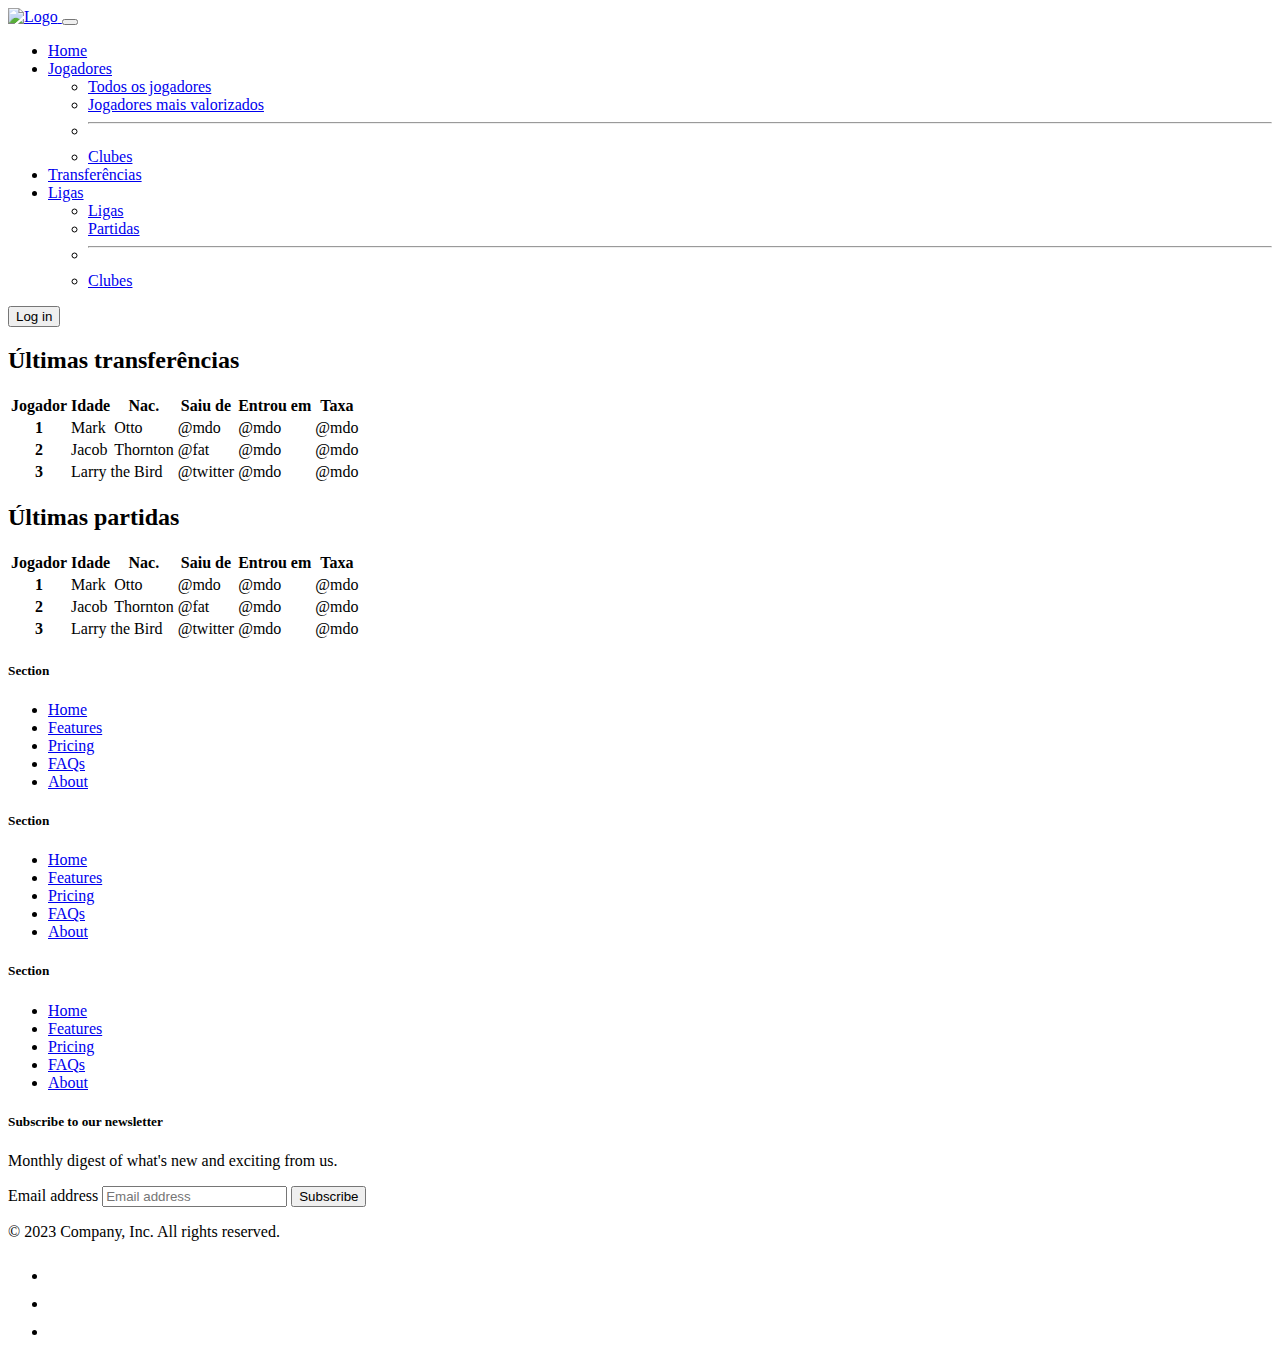
==== src/main/resources/templates/index.html @ 8c7a52fb "transfer template" ====
<!doctype html>
<html xmlns:th="http://www.thymeleaf.org">
<head>
    <meta charset="utf-8">
    <meta name="viewport" content="width=device-width, initial-scale=1">
    <title>Transfer League - Home</title>
    <link href="https://cdn.jsdelivr.net/npm/bootstrap@5.3.2/dist/css/bootstrap.min.css" rel="stylesheet" integrity="sha384-T3c6CoIi6uLrA9TneNEoa7RxnatzjcDSCmG1MXxSR1GAsXEV/Dwwykc2MPK8M2HN" crossorigin="anonymous">
    <link rel="stylesheet" href="/style/index.css">

</head>


<body>
<div class="header">
    <nav class="navbar navbar-expand-lg bg-body-tertiary" data-bs-theme="dark">
    <div class="container-fluid">
        <a class="navbar-brand" href="#">
            <img src="/images/logo.png" alt="Logo" width="200" height="200" class="d-inline-block align-text-top">

        </a>
        <button class="navbar-toggler" type="button" data-bs-toggle="collapse" data-bs-target="#navbarScroll" aria-controls="navbarScroll" aria-expanded="false" aria-label="Toggle navigation">
            <span class="navbar-toggler-icon"></span>
        </button>
        <div class="collapse navbar-collapse" id="navbarScroll">
            <ul class="navbar-nav me-auto my-2 my-lg-0 navbar-nav-scroll" style="--bs-scroll-height: 100px;">
                <li class="nav-item">
                    <a class="nav-link active" aria-current="page" href="#">Home</a>
                </li>
                <li class="nav-item dropdown">
                    <a class="nav-link dropdown-toggle" href="/player" role="button" data-bs-toggle="dropdown" aria-expanded="false">
                        Jogadores
                    </a>
                    <ul class="dropdown-menu">
                        <li><a class="dropdown-item" href="/player">Todos os jogadores</a></li>
                        <li><a class="dropdown-item" href="#">Jogadores mais valorizados</a></li>
                        <li><hr class="dropdown-divider"></li>
                        <li><a class="dropdown-item" href="/club">Clubes</a></li>
                    </ul>
                </li>
                <li class="nav-item">
                    <a class="nav-link" href="/transfer">Transferências</a>
                </li>
                <li class="nav-item dropdown">
                    <a class="nav-link dropdown-toggle" href="#" role="button" data-bs-toggle="dropdown" aria-expanded="false">
                        Ligas
                    </a>
                    <ul class="dropdown-menu">
                        <li><a class="dropdown-item" href="/league">Ligas</a></li>
                        <li><a class="dropdown-item" href="#">Partidas</a></li>
                        <li><hr class="dropdown-divider"></li>
                        <li><a class="dropdown-item" href="#">Clubes</a></li>
                    </ul>
                </li>
            </ul>

            <nav class="navbar bg-body-tertiary" data-bs-theme="dark">
                <form class="container-fluid justify-content-start">
                    <button class="btn btn-outline-success me-2" type="button">Log in</button>
                </form>
            </nav>

        </div>
    </div>
</nav>
</div>

<div class="section">
    <div class="tabela">
    <h2> Últimas transferências</h2>
    <table class="table table-striped table-hover">

        <thead>
        <tr>
            <th scope="col">Jogador</th>
            <th scope="col">Idade</th>
            <th scope="col">Nac.</th>
            <th scope="col">Saiu de</th>
            <th scope="col">Entrou em</th>
            <th scope="col">Taxa</th>
        </tr>
        </thead>
        <tbody>
        <tr>
            <th scope="row">1</th>
            <td>Mark</td>
            <td>Otto</td>
            <td>@mdo</td>
            <td>@mdo</td>
            <td>@mdo</td>
        </tr>
        <tr>
            <th scope="row">2</th>
            <td>Jacob</td>
            <td>Thornton</td>
            <td>@fat</td>
            <td>@mdo</td>
            <td>@mdo</td>
        </tr>
        <tr>
            <th scope="row">3</th>
            <td colspan="2">Larry the Bird</td>
            <td>@twitter</td>
            <td>@mdo</td>
            <td>@mdo</td>
        </tr>
        </tbody>
    </table>
</div>
</div>

<div class="section">
    <div class="tabela">
    <h2> Últimas partidas</h2>
    <table class="table">

        <thead>
        <tr>
            <th scope="col">Jogador</th>
            <th scope="col">Idade</th>
            <th scope="col">Nac.</th>
            <th scope="col">Saiu de</th>
            <th scope="col">Entrou em</th>
            <th scope="col">Taxa</th>
        </tr>
        </thead>
        <tbody>
        <tr>
            <th scope="row">1</th>
            <td>Mark</td>
            <td>Otto</td>
            <td>@mdo</td>
            <td>@mdo</td>
            <td>@mdo</td>

        </tr>
        <tr>
            <th scope="row">2</th>
            <td>Jacob</td>
            <td>Thornton</td>
            <td>@fat</td>
            <td>@mdo</td>
            <td>@mdo</td>

        </tr>
        <tr>
            <th scope="row">3</th>
            <td colspan="2">Larry the Bird</td>
            <td>@twitter</td>
            <td>@mdo</td>
            <td>@mdo</td>

        </tr>
        </tbody>
    </table>
</div>
</div>

<div class="container">
    <footer class="py-5">
        <div class="row">
            <div class="col-6 col-md-2 mb-3">
                <h5>Section</h5>
                <ul class="nav flex-column">
                    <li class="nav-item mb-2"><a href="#" class="nav-link p-0 text-body-secondary">Home</a></li>
                    <li class="nav-item mb-2"><a href="#" class="nav-link p-0 text-body-secondary">Features</a></li>
                    <li class="nav-item mb-2"><a href="#" class="nav-link p-0 text-body-secondary">Pricing</a></li>
                    <li class="nav-item mb-2"><a href="#" class="nav-link p-0 text-body-secondary">FAQs</a></li>
                    <li class="nav-item mb-2"><a href="#" class="nav-link p-0 text-body-secondary">About</a></li>
                </ul>
            </div>

            <div class="col-6 col-md-2 mb-3">
                <h5>Section</h5>
                <ul class="nav flex-column">
                    <li class="nav-item mb-2"><a href="#" class="nav-link p-0 text-body-secondary">Home</a></li>
                    <li class="nav-item mb-2"><a href="#" class="nav-link p-0 text-body-secondary">Features</a></li>
                    <li class="nav-item mb-2"><a href="#" class="nav-link p-0 text-body-secondary">Pricing</a></li>
                    <li class="nav-item mb-2"><a href="#" class="nav-link p-0 text-body-secondary">FAQs</a></li>
                    <li class="nav-item mb-2"><a href="#" class="nav-link p-0 text-body-secondary">About</a></li>
                </ul>
            </div>

            <div class="col-6 col-md-2 mb-3">
                <h5>Section</h5>
                <ul class="nav flex-column">
                    <li class="nav-item mb-2"><a href="#" class="nav-link p-0 text-body-secondary">Home</a></li>
                    <li class="nav-item mb-2"><a href="#" class="nav-link p-0 text-body-secondary">Features</a></li>
                    <li class="nav-item mb-2"><a href="#" class="nav-link p-0 text-body-secondary">Pricing</a></li>
                    <li class="nav-item mb-2"><a href="#" class="nav-link p-0 text-body-secondary">FAQs</a></li>
                    <li class="nav-item mb-2"><a href="#" class="nav-link p-0 text-body-secondary">About</a></li>
                </ul>
            </div>

            <div class="col-md-5 offset-md-1 mb-3">
                <form>
                    <h5>Subscribe to our newsletter</h5>
                    <p>Monthly digest of what's new and exciting from us.</p>
                    <div class="d-flex flex-column flex-sm-row w-100 gap-2">
                        <label for="newsletter1" class="visually-hidden">Email address</label>
                        <input id="newsletter1" type="text" class="form-control" placeholder="Email address">
                        <button class="btn btn-primary" type="button">Subscribe</button>
                    </div>
                </form>
            </div>
        </div>

        <div class="d-flex flex-column flex-sm-row justify-content-between py-4 my-4 border-top">
            <p>&copy; 2023 Company, Inc. All rights reserved.</p>
            <ul class="list-unstyled d-flex">
                <li class="ms-3"><a class="link-body-emphasis" href="#"><svg class="bi" width="24" height="24"><use xlink:href="#twitter"/></svg></a></li>
                <li class="ms-3"><a class="link-body-emphasis" href="#"><svg class="bi" width="24" height="24"><use xlink:href="#instagram"/></svg></a></li>
                <li class="ms-3"><a class="link-body-emphasis" href="#"><svg class="bi" width="24" height="24"><use xlink:href="#facebook"/></svg></a></li>
            </ul>
        </div>
    </footer>
</div>



<script src="https://cdn.jsdelivr.net/npm/bootstrap@5.3.2/dist/js/bootstrap.bundle.min.js" integrity="sha384-C6RzsynM9kWDrMNeT87bh95OGNyZPhcTNXj1NW7RuBCsyN/o0jlpcV8Qyq46cDfL" crossorigin="anonymous"></script>
</body>
</html>
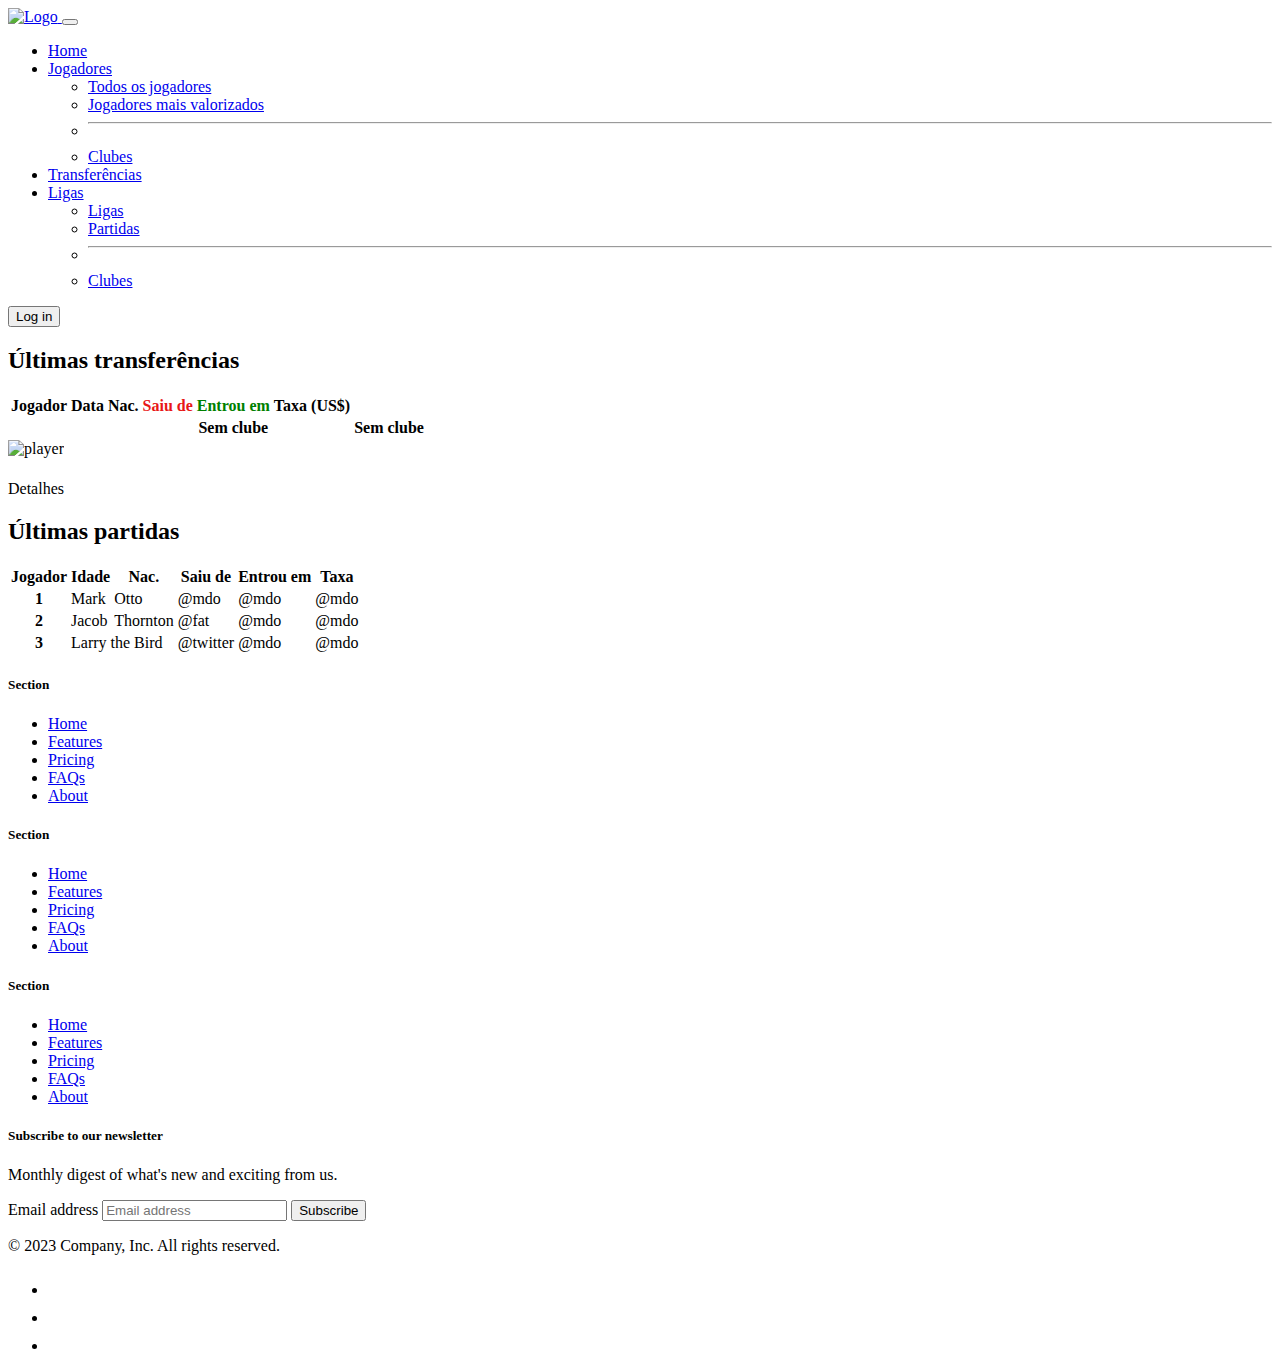
==== commit f2c42366: "tell hibenarte to delete cascade" ====
--- a/src/main/resources/templates/index.html
+++ b/src/main/resources/templates/index.html
@@ -64,48 +64,51 @@
 </nav>
 </div>
 
-<div class="section">
+<div class="section top">
     <div class="tabela">
     <h2> Últimas transferências</h2>
-    <table class="table table-striped table-hover">
-
-        <thead>
-        <tr>
-            <th scope="col">Jogador</th>
-            <th scope="col">Idade</th>
-            <th scope="col">Nac.</th>
-            <th scope="col">Saiu de</th>
-            <th scope="col">Entrou em</th>
-            <th scope="col">Taxa</th>
-        </tr>
-        </thead>
-        <tbody>
-        <tr>
-            <th scope="row">1</th>
-            <td>Mark</td>
-            <td>Otto</td>
-            <td>@mdo</td>
-            <td>@mdo</td>
-            <td>@mdo</td>
-        </tr>
-        <tr>
-            <th scope="row">2</th>
-            <td>Jacob</td>
-            <td>Thornton</td>
-            <td>@fat</td>
-            <td>@mdo</td>
-            <td>@mdo</td>
-        </tr>
-        <tr>
-            <th scope="row">3</th>
-            <td colspan="2">Larry the Bird</td>
-            <td>@twitter</td>
-            <td>@mdo</td>
-            <td>@mdo</td>
-        </tr>
-        </tbody>
-    </table>
-</div>
+        <table class="table table-striped table-hover">
+
+            <thead>
+            <tr>
+                <th scope="col">Jogador</th>
+                <th scope="col">Data</th>
+                <th scope="col">Nac.</th>
+                <th style="color: #e81717" scope="col">Saiu de</th>
+                <th style="color: green" scope="col">Entrou em</th>
+                <th scope="col">Taxa (US$)</th>
+            </tr>
+            </thead>
+            <tbody>
+            <tr data-th-each="transfer : ${transfers}">
+                <th><a data-th-text="${transfer.player.name}" th:href="@{'/player/' + ${transfer.player.id}}"></a></th>
+                <th data-th-text="${transfer.date}"></th>
+                <th data-th-text="${transfer.player.nacionality}"></th>
+                <th th:if="${transfer.left != null}"><a data-th-text="${transfer.left.name}" th:href="@{'/club/' + ${transfer.left.ID_club}}"></a></th>
+                <th th:unless="${transfer.left != null}">Sem clube</th>
+                <th th:if="${transfer.join != null}"><a data-th-text="${transfer.join.name}" th:href="@{'/club/' + ${transfer.join.ID_club}}"></a></th>
+                <th th:unless="${transfer.join != null}">Sem clube</th>
+                <th data-th-text="${transfer.fee}"></th>
+            </tr>
+            </tbody>
+        </table>
+</div>
+
+    <div class="mvp">
+        <div class="card" style="width: 18rem;" th:if="${mvp != null}">
+            <img src="/images/player.jpg" class="card-img-top" alt="player">
+            <div class="card-body">
+                <h5 class="card-title" th:text="${mvp.name}"></h5>
+                <span class="card-text" th:text="${mvp.birthdate}"></span>
+                <span class="card-text" th:text="'Posição: ' + ${mvp.position}"></span>
+                <span class="card-text" th:text="'Pé dominante: ' + ${mvp.foot}"></span>
+                <span class="card-text" th:text="'Altura: ' + ${mvp.height} + 'm'"> </span>
+                <span class="card-text" th:text="'Valor de mercado: $' + ${mvp.marketValue}"></span>
+                <span class="card-text" th:text="'Nacionalidade: ' + ${mvp.nacionality}"></span>
+                <a th:href="@{'player/' + ${mvp.id}}" class="btn btn-primary">Detalhes</a>
+            </div>
+        </div>
+    </div>
 </div>
 
 <div class="section">
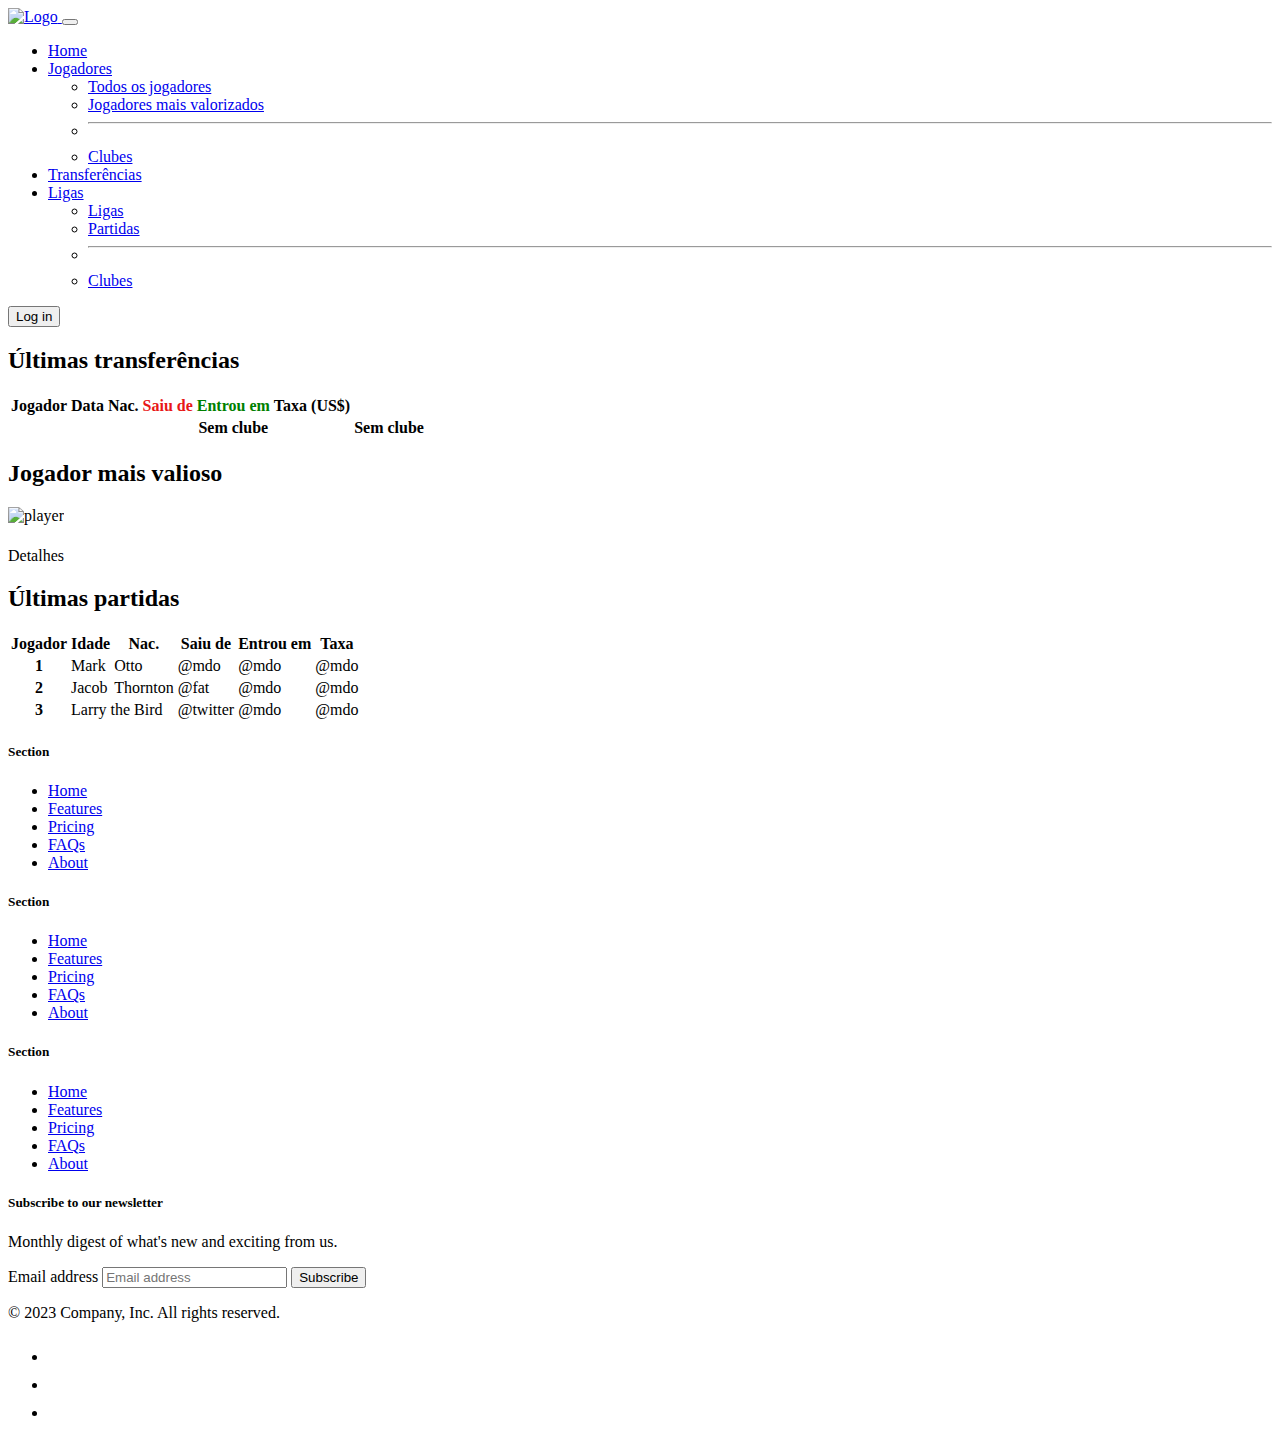
==== commit 9c078cb8: "club league transfer logic" ====
--- a/src/main/resources/templates/index.html
+++ b/src/main/resources/templates/index.html
@@ -4,158 +4,181 @@
     <meta charset="utf-8">
     <meta name="viewport" content="width=device-width, initial-scale=1">
     <title>Transfer League - Home</title>
-    <link href="https://cdn.jsdelivr.net/npm/bootstrap@5.3.2/dist/css/bootstrap.min.css" rel="stylesheet" integrity="sha384-T3c6CoIi6uLrA9TneNEoa7RxnatzjcDSCmG1MXxSR1GAsXEV/Dwwykc2MPK8M2HN" crossorigin="anonymous">
+    <link href="https://cdn.jsdelivr.net/npm/bootstrap@5.3.2/dist/css/bootstrap.min.css" rel="stylesheet"
+          integrity="sha384-T3c6CoIi6uLrA9TneNEoa7RxnatzjcDSCmG1MXxSR1GAsXEV/Dwwykc2MPK8M2HN" crossorigin="anonymous">
     <link rel="stylesheet" href="/style/index.css">
 
 </head>
 
 
 <body>
+
 <div class="header">
     <nav class="navbar navbar-expand-lg bg-body-tertiary" data-bs-theme="dark">
-    <div class="container-fluid">
-        <a class="navbar-brand" href="#">
-            <img src="/images/logo.png" alt="Logo" width="200" height="200" class="d-inline-block align-text-top">
-
-        </a>
-        <button class="navbar-toggler" type="button" data-bs-toggle="collapse" data-bs-target="#navbarScroll" aria-controls="navbarScroll" aria-expanded="false" aria-label="Toggle navigation">
-            <span class="navbar-toggler-icon"></span>
-        </button>
-        <div class="collapse navbar-collapse" id="navbarScroll">
-            <ul class="navbar-nav me-auto my-2 my-lg-0 navbar-nav-scroll" style="--bs-scroll-height: 100px;">
-                <li class="nav-item">
-                    <a class="nav-link active" aria-current="page" href="#">Home</a>
-                </li>
-                <li class="nav-item dropdown">
-                    <a class="nav-link dropdown-toggle" href="/player" role="button" data-bs-toggle="dropdown" aria-expanded="false">
-                        Jogadores
-                    </a>
-                    <ul class="dropdown-menu">
-                        <li><a class="dropdown-item" href="/player">Todos os jogadores</a></li>
-                        <li><a class="dropdown-item" href="#">Jogadores mais valorizados</a></li>
-                        <li><hr class="dropdown-divider"></li>
-                        <li><a class="dropdown-item" href="/club">Clubes</a></li>
-                    </ul>
-                </li>
-                <li class="nav-item">
-                    <a class="nav-link" href="/transfer">Transferências</a>
-                </li>
-                <li class="nav-item dropdown">
-                    <a class="nav-link dropdown-toggle" href="#" role="button" data-bs-toggle="dropdown" aria-expanded="false">
-                        Ligas
-                    </a>
-                    <ul class="dropdown-menu">
-                        <li><a class="dropdown-item" href="/league">Ligas</a></li>
-                        <li><a class="dropdown-item" href="#">Partidas</a></li>
-                        <li><hr class="dropdown-divider"></li>
-                        <li><a class="dropdown-item" href="#">Clubes</a></li>
-                    </ul>
-                </li>
-            </ul>
-
-            <nav class="navbar bg-body-tertiary" data-bs-theme="dark">
-                <form class="container-fluid justify-content-start">
-                    <button class="btn btn-outline-success me-2" type="button">Log in</button>
-                </form>
-            </nav>
-
-        </div>
+        <div class="container-fluid">
+            <a class="navbar-brand" href="#">
+                <img src="/images/logo.png" alt="Logo" width="200" height="200" class="d-inline-block align-text-top">
+
+            </a>
+            <button class="navbar-toggler" type="button" data-bs-toggle="collapse" data-bs-target="#navbarScroll"
+                    aria-controls="navbarScroll" aria-expanded="false" aria-label="Toggle navigation">
+                <span class="navbar-toggler-icon"></span>
+            </button>
+            <div class="collapse navbar-collapse" id="navbarScroll">
+                <ul class="navbar-nav me-auto my-2 my-lg-0 navbar-nav-scroll" style="--bs-scroll-height: 100px;">
+                    <li class="nav-item">
+                        <a class="nav-link active" aria-current="page" href="#">Home</a>
+                    </li>
+                    <li class="nav-item dropdown">
+                        <a class="nav-link dropdown-toggle" href="/player" role="button" data-bs-toggle="dropdown"
+                           aria-expanded="false">
+                            Jogadores
+                        </a>
+                        <ul class="dropdown-menu">
+                            <li><a class="dropdown-item" href="/player">Todos os jogadores</a></li>
+                            <li><a class="dropdown-item" href="#">Jogadores mais valorizados</a></li>
+                            <li>
+                                <hr class="dropdown-divider">
+                            </li>
+                            <li><a class="dropdown-item" href="/club">Clubes</a></li>
+                        </ul>
+                    </li>
+                    <li class="nav-item">
+                        <a class="nav-link" href="/transfer">Transferências</a>
+                    </li>
+                    <li class="nav-item dropdown">
+                        <a class="nav-link dropdown-toggle" href="#" role="button" data-bs-toggle="dropdown"
+                           aria-expanded="false">
+                            Ligas
+                        </a>
+                        <ul class="dropdown-menu">
+                            <li><a class="dropdown-item" href="/league">Ligas</a></li>
+                            <li><a class="dropdown-item" href="#">Partidas</a></li>
+                            <li>
+                                <hr class="dropdown-divider">
+                            </li>
+                            <li><a class="dropdown-item" href="#">Clubes</a></li>
+                        </ul>
+                    </li>
+                </ul>
+
+                <nav class="navbar bg-body-tertiary" data-bs-theme="dark">
+                    <form class="container-fluid justify-content-start">
+                        <button class="btn btn-outline-success me-2" type="button">Log in</button>
+                    </form>
+                </nav>
+
+            </div>
+        </div>
+    </nav>
+</div>
+
+<div class="section_wrap">
+
+    <div class="section top_section">
+        <div class="tabela">
+            <h2> Últimas transferências</h2>
+            <table class="table table-striped table-hover">
+
+                <thead>
+                <tr>
+                    <th scope="col">Jogador</th>
+                    <th scope="col">Data</th>
+                    <th scope="col">Nac.</th>
+                    <th style="color: #e81717" scope="col">Saiu de</th>
+                    <th style="color: green" scope="col">Entrou em</th>
+                    <th scope="col">Taxa (US$)</th>
+                </tr>
+                </thead>
+                <tbody>
+                <tr data-th-each="transfer : ${transfers}">
+                    <th><a data-th-text="${transfer.player.name}" th:href="@{'/player/' + ${transfer.player.id}}"></a></th>
+                    <th data-th-text="${transfer.date}"></th>
+                    <th data-th-text="${transfer.player.nacionality}"></th>
+                    <th th:if="${transfer.left != null}"><a data-th-text="${transfer.left.name}"
+                                                            th:href="@{'/club/' + ${transfer.left.ID_club}}"></a></th>
+                    <th th:unless="${transfer.left != null}">Sem clube</th>
+                    <th th:if="${transfer.join != null}"><a data-th-text="${transfer.join.name}"
+                                                            th:href="@{'/club/' + ${transfer.join.ID_club}}"></a></th>
+                    <th th:unless="${transfer.join != null}">Sem clube</th>
+                    <th data-th-text="${transfer.fee}"></th>
+                </tr>
+                </tbody>
+            </table>
+        </div>
+
+
     </div>
-</nav>
-</div>
-
-<div class="section top">
+
+    <div th:if="${mvp != null}" class="section right_mvp">
+        <div class="mvp" >
+            <h2>Jogador mais valioso</h2>
+
+            <div class="card mvp_card" style="width: 18rem;" >
+                <img src="/images/player.jpg" class="card-img-top" alt="player">
+                <div class="card-body">
+                    <h5 class="card-title" th:text="${mvp.name}"></h5>
+                    <span class="card-text" th:text="${mvp.birthdate}"></span>
+                    <span class="card-text" th:text="'Posição: ' + ${mvp.position}"></span>
+                    <span class="card-text" th:text="'Pé dominante: ' + ${mvp.foot}"></span>
+                    <span class="card-text" th:text="'Altura: ' + ${mvp.height} + 'm'"> </span>
+                    <span class="card-text" th:text="'Valor de mercado: $' + ${mvp.marketValue}"></span>
+                    <span class="card-text" th:text="'Nacionalidade: ' + ${mvp.nacionality}"></span>
+                    <a th:href="@{'player/' + ${mvp.id}}" class="btn btn-primary">Detalhes</a>
+                </div>
+            </div>
+        </div>
+    </div>
+
+
+</div>
+
+
+<div class="section">
     <div class="tabela">
-    <h2> Últimas transferências</h2>
-        <table class="table table-striped table-hover">
+        <h2> Últimas partidas</h2>
+        <table class="table">
 
             <thead>
             <tr>
                 <th scope="col">Jogador</th>
-                <th scope="col">Data</th>
+                <th scope="col">Idade</th>
                 <th scope="col">Nac.</th>
-                <th style="color: #e81717" scope="col">Saiu de</th>
-                <th style="color: green" scope="col">Entrou em</th>
-                <th scope="col">Taxa (US$)</th>
+                <th scope="col">Saiu de</th>
+                <th scope="col">Entrou em</th>
+                <th scope="col">Taxa</th>
             </tr>
             </thead>
             <tbody>
-            <tr data-th-each="transfer : ${transfers}">
-                <th><a data-th-text="${transfer.player.name}" th:href="@{'/player/' + ${transfer.player.id}}"></a></th>
-                <th data-th-text="${transfer.date}"></th>
-                <th data-th-text="${transfer.player.nacionality}"></th>
-                <th th:if="${transfer.left != null}"><a data-th-text="${transfer.left.name}" th:href="@{'/club/' + ${transfer.left.ID_club}}"></a></th>
-                <th th:unless="${transfer.left != null}">Sem clube</th>
-                <th th:if="${transfer.join != null}"><a data-th-text="${transfer.join.name}" th:href="@{'/club/' + ${transfer.join.ID_club}}"></a></th>
-                <th th:unless="${transfer.join != null}">Sem clube</th>
-                <th data-th-text="${transfer.fee}"></th>
+            <tr>
+                <th scope="row">1</th>
+                <td>Mark</td>
+                <td>Otto</td>
+                <td>@mdo</td>
+                <td>@mdo</td>
+                <td>@mdo</td>
+
+            </tr>
+            <tr>
+                <th scope="row">2</th>
+                <td>Jacob</td>
+                <td>Thornton</td>
+                <td>@fat</td>
+                <td>@mdo</td>
+                <td>@mdo</td>
+
+            </tr>
+            <tr>
+                <th scope="row">3</th>
+                <td colspan="2">Larry the Bird</td>
+                <td>@twitter</td>
+                <td>@mdo</td>
+                <td>@mdo</td>
+
             </tr>
             </tbody>
         </table>
-</div>
-
-    <div class="mvp">
-        <div class="card" style="width: 18rem;" th:if="${mvp != null}">
-            <img src="/images/player.jpg" class="card-img-top" alt="player">
-            <div class="card-body">
-                <h5 class="card-title" th:text="${mvp.name}"></h5>
-                <span class="card-text" th:text="${mvp.birthdate}"></span>
-                <span class="card-text" th:text="'Posição: ' + ${mvp.position}"></span>
-                <span class="card-text" th:text="'Pé dominante: ' + ${mvp.foot}"></span>
-                <span class="card-text" th:text="'Altura: ' + ${mvp.height} + 'm'"> </span>
-                <span class="card-text" th:text="'Valor de mercado: $' + ${mvp.marketValue}"></span>
-                <span class="card-text" th:text="'Nacionalidade: ' + ${mvp.nacionality}"></span>
-                <a th:href="@{'player/' + ${mvp.id}}" class="btn btn-primary">Detalhes</a>
-            </div>
-        </div>
     </div>
-</div>
-
-<div class="section">
-    <div class="tabela">
-    <h2> Últimas partidas</h2>
-    <table class="table">
-
-        <thead>
-        <tr>
-            <th scope="col">Jogador</th>
-            <th scope="col">Idade</th>
-            <th scope="col">Nac.</th>
-            <th scope="col">Saiu de</th>
-            <th scope="col">Entrou em</th>
-            <th scope="col">Taxa</th>
-        </tr>
-        </thead>
-        <tbody>
-        <tr>
-            <th scope="row">1</th>
-            <td>Mark</td>
-            <td>Otto</td>
-            <td>@mdo</td>
-            <td>@mdo</td>
-            <td>@mdo</td>
-
-        </tr>
-        <tr>
-            <th scope="row">2</th>
-            <td>Jacob</td>
-            <td>Thornton</td>
-            <td>@fat</td>
-            <td>@mdo</td>
-            <td>@mdo</td>
-
-        </tr>
-        <tr>
-            <th scope="row">3</th>
-            <td colspan="2">Larry the Bird</td>
-            <td>@twitter</td>
-            <td>@mdo</td>
-            <td>@mdo</td>
-
-        </tr>
-        </tbody>
-    </table>
-</div>
 </div>
 
 <div class="container">
@@ -210,16 +233,29 @@
         <div class="d-flex flex-column flex-sm-row justify-content-between py-4 my-4 border-top">
             <p>&copy; 2023 Company, Inc. All rights reserved.</p>
             <ul class="list-unstyled d-flex">
-                <li class="ms-3"><a class="link-body-emphasis" href="#"><svg class="bi" width="24" height="24"><use xlink:href="#twitter"/></svg></a></li>
-                <li class="ms-3"><a class="link-body-emphasis" href="#"><svg class="bi" width="24" height="24"><use xlink:href="#instagram"/></svg></a></li>
-                <li class="ms-3"><a class="link-body-emphasis" href="#"><svg class="bi" width="24" height="24"><use xlink:href="#facebook"/></svg></a></li>
+                <li class="ms-3"><a class="link-body-emphasis" href="#">
+                    <svg class="bi" width="24" height="24">
+                        <use xlink:href="#twitter"/>
+                    </svg>
+                </a></li>
+                <li class="ms-3"><a class="link-body-emphasis" href="#">
+                    <svg class="bi" width="24" height="24">
+                        <use xlink:href="#instagram"/>
+                    </svg>
+                </a></li>
+                <li class="ms-3"><a class="link-body-emphasis" href="#">
+                    <svg class="bi" width="24" height="24">
+                        <use xlink:href="#facebook"/>
+                    </svg>
+                </a></li>
             </ul>
         </div>
     </footer>
 </div>
 
 
-
-<script src="https://cdn.jsdelivr.net/npm/bootstrap@5.3.2/dist/js/bootstrap.bundle.min.js" integrity="sha384-C6RzsynM9kWDrMNeT87bh95OGNyZPhcTNXj1NW7RuBCsyN/o0jlpcV8Qyq46cDfL" crossorigin="anonymous"></script>
+<script src="https://cdn.jsdelivr.net/npm/bootstrap@5.3.2/dist/js/bootstrap.bundle.min.js"
+        integrity="sha384-C6RzsynM9kWDrMNeT87bh95OGNyZPhcTNXj1NW7RuBCsyN/o0jlpcV8Qyq46cDfL"
+        crossorigin="anonymous"></script>
 </body>
 </html>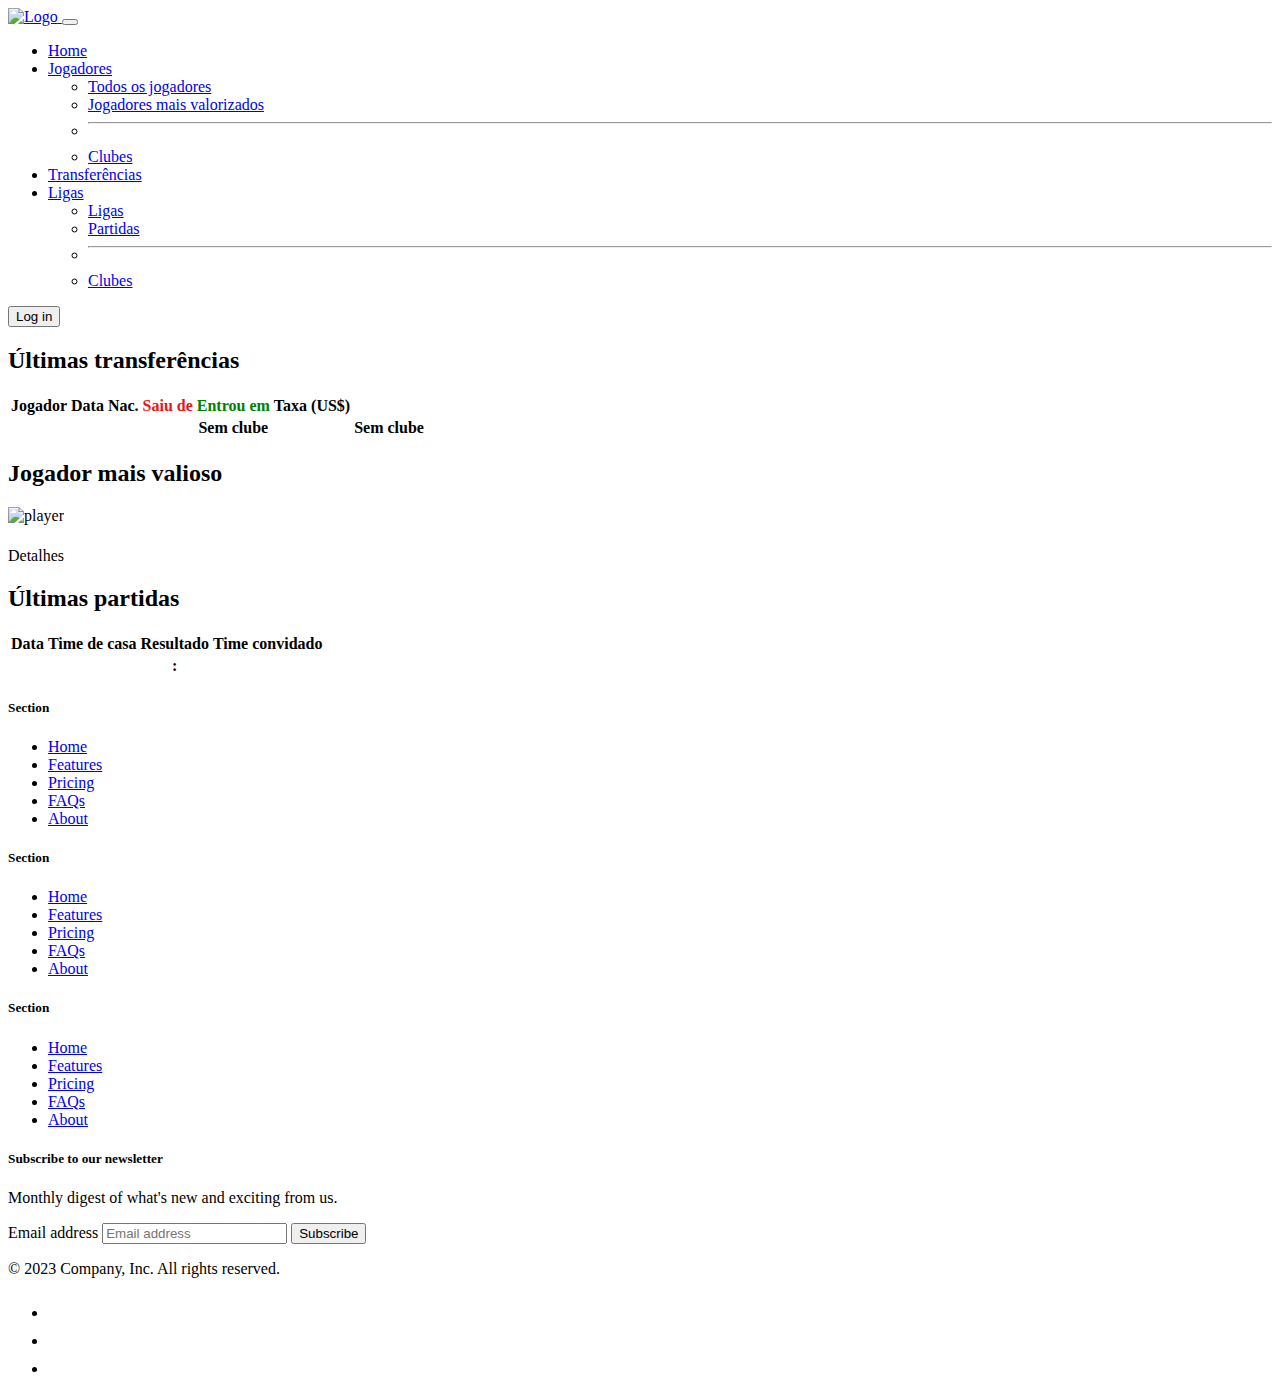
==== commit 1d46f4a8: "create match" ====
--- a/src/main/resources/templates/index.html
+++ b/src/main/resources/templates/index.html
@@ -8,6 +8,8 @@
           integrity="sha384-T3c6CoIi6uLrA9TneNEoa7RxnatzjcDSCmG1MXxSR1GAsXEV/Dwwykc2MPK8M2HN" crossorigin="anonymous">
     <link rel="stylesheet" href="/style/index.css">
 
+    <!-- Favicon -->
+    <link rel="icon" type="image/png" href="/images/logo.png" sizes="32x32">
 </head>
 
 
@@ -118,12 +120,10 @@
                 <img src="/images/player.jpg" class="card-img-top" alt="player">
                 <div class="card-body">
                     <h5 class="card-title" th:text="${mvp.name}"></h5>
-                    <span class="card-text" th:text="${mvp.birthdate}"></span>
-                    <span class="card-text" th:text="'Posição: ' + ${mvp.position}"></span>
-                    <span class="card-text" th:text="'Pé dominante: ' + ${mvp.foot}"></span>
-                    <span class="card-text" th:text="'Altura: ' + ${mvp.height} + 'm'"> </span>
-                    <span class="card-text" th:text="'Valor de mercado: $' + ${mvp.marketValue}"></span>
-                    <span class="card-text" th:text="'Nacionalidade: ' + ${mvp.nacionality}"></span>
+                    <p class="card-text" th:text="'Posição: ' + ${mvp.position}"></p>
+                    <p class="card-text" th:text="'Altura: ' + ${mvp.height} + 'm'"> </p>
+                    <p class="card-text" th:text="'Valor de mercado: $' + ${mvp.marketValue}"></p>
+                    <p class="card-text" th:text="'Nacionalidade: ' + ${mvp.nacionality}"></p>
                     <a th:href="@{'player/' + ${mvp.id}}" class="btn btn-primary">Detalhes</a>
                 </div>
             </div>
@@ -133,52 +133,38 @@
 
 </div>
 
-
-<div class="section">
+<div class="match_section">
+
+<div class="section top_section match_box">
     <div class="tabela">
         <h2> Últimas partidas</h2>
-        <table class="table">
+        <table class="table table-striped table-hover">
 
             <thead>
             <tr>
-                <th scope="col">Jogador</th>
-                <th scope="col">Idade</th>
-                <th scope="col">Nac.</th>
-                <th scope="col">Saiu de</th>
-                <th scope="col">Entrou em</th>
-                <th scope="col">Taxa</th>
+                <th scope="col">Data</th>
+                <th scope="col">Time de casa</th>
+                <th scope="col">Resultado</th>
+                <th scope="col">Time convidado</th>
             </tr>
             </thead>
             <tbody>
-            <tr>
-                <th scope="row">1</th>
-                <td>Mark</td>
-                <td>Otto</td>
-                <td>@mdo</td>
-                <td>@mdo</td>
-                <td>@mdo</td>
-
-            </tr>
-            <tr>
-                <th scope="row">2</th>
-                <td>Jacob</td>
-                <td>Thornton</td>
-                <td>@fat</td>
-                <td>@mdo</td>
-                <td>@mdo</td>
-
-            </tr>
-            <tr>
-                <th scope="row">3</th>
-                <td colspan="2">Larry the Bird</td>
-                <td>@twitter</td>
-                <td>@mdo</td>
-                <td>@mdo</td>
-
+            <tr data-th-each="match : ${latestMatches}">
+                <th data-th-text="${match.date}"></th>
+                <th><a data-th-text="${match.hostTeam.name}" th:href="@{'/club/' + ${match.hostTeam.ID_club}}"></a></th>
+                <th  ><a class="img-thumbnail" th:href="@{'/match/' + ${match.id}}">
+                    <span data-th-text="${match.hostTeamGoals}"></span>
+                    <span>:</span>
+                    <span data-th-text="${match.guestTeamGoals}"></span>
+                </a></th>
+                <th><a data-th-text="${match.guestTeam.name}" th:href="@{'/club/' + ${match.guestTeam.ID_club}}"></a></th>
             </tr>
             </tbody>
         </table>
+
     </div>
+</div>
+
 </div>
 
 <div class="container">
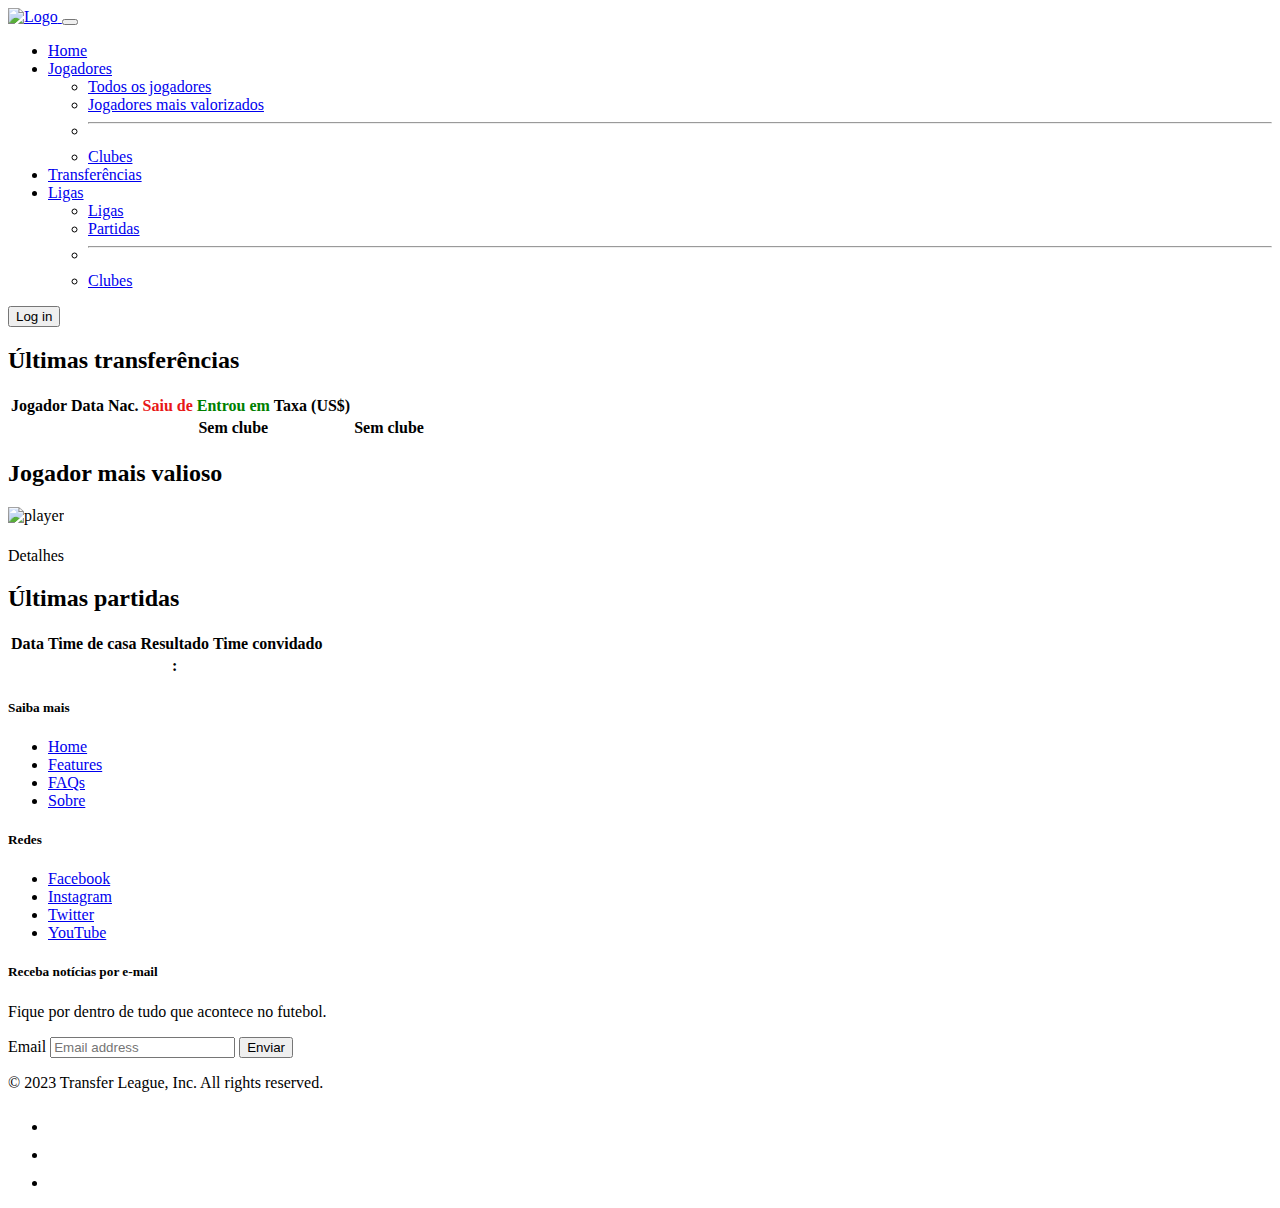
==== commit 842bea46: "footer" ====
--- a/src/main/resources/templates/index.html
+++ b/src/main/resources/templates/index.html
@@ -18,7 +18,7 @@
 <div class="header">
     <nav class="navbar navbar-expand-lg bg-body-tertiary" data-bs-theme="dark">
         <div class="container-fluid">
-            <a class="navbar-brand" href="#">
+            <a class="navbar-brand" href="/">
                 <img src="/images/logo.png" alt="Logo" width="200" height="200" class="d-inline-block align-text-top">
 
             </a>
@@ -29,7 +29,7 @@
             <div class="collapse navbar-collapse" id="navbarScroll">
                 <ul class="navbar-nav me-auto my-2 my-lg-0 navbar-nav-scroll" style="--bs-scroll-height: 100px;">
                     <li class="nav-item">
-                        <a class="nav-link active" aria-current="page" href="#">Home</a>
+                        <a class="nav-link active" aria-current="page" href="/">Home</a>
                     </li>
                     <li class="nav-item dropdown">
                         <a class="nav-link dropdown-toggle" href="/player" role="button" data-bs-toggle="dropdown"
@@ -49,7 +49,7 @@
                         <a class="nav-link" href="/transfer">Transferências</a>
                     </li>
                     <li class="nav-item dropdown">
-                        <a class="nav-link dropdown-toggle" href="#" role="button" data-bs-toggle="dropdown"
+                        <a class="nav-link dropdown-toggle" href="/league" role="button" data-bs-toggle="dropdown"
                            aria-expanded="false">
                             Ligas
                         </a>
@@ -59,7 +59,7 @@
                             <li>
                                 <hr class="dropdown-divider">
                             </li>
-                            <li><a class="dropdown-item" href="#">Clubes</a></li>
+                            <li><a class="dropdown-item" href="/club">Clubes</a></li>
                         </ul>
                     </li>
                 </ul>
@@ -167,77 +167,56 @@
 
 </div>
 
+
 <div class="container">
     <footer class="py-5">
         <div class="row">
             <div class="col-6 col-md-2 mb-3">
-                <h5>Section</h5>
+                <h5>Saiba mais</h5>
                 <ul class="nav flex-column">
                     <li class="nav-item mb-2"><a href="#" class="nav-link p-0 text-body-secondary">Home</a></li>
                     <li class="nav-item mb-2"><a href="#" class="nav-link p-0 text-body-secondary">Features</a></li>
-                    <li class="nav-item mb-2"><a href="#" class="nav-link p-0 text-body-secondary">Pricing</a></li>
                     <li class="nav-item mb-2"><a href="#" class="nav-link p-0 text-body-secondary">FAQs</a></li>
-                    <li class="nav-item mb-2"><a href="#" class="nav-link p-0 text-body-secondary">About</a></li>
+                    <li class="nav-item mb-2"><a href="#" class="nav-link p-0 text-body-secondary">Sobre</a></li>
                 </ul>
             </div>
 
             <div class="col-6 col-md-2 mb-3">
-                <h5>Section</h5>
+                <h5>Redes</h5>
                 <ul class="nav flex-column">
-                    <li class="nav-item mb-2"><a href="#" class="nav-link p-0 text-body-secondary">Home</a></li>
-                    <li class="nav-item mb-2"><a href="#" class="nav-link p-0 text-body-secondary">Features</a></li>
-                    <li class="nav-item mb-2"><a href="#" class="nav-link p-0 text-body-secondary">Pricing</a></li>
-                    <li class="nav-item mb-2"><a href="#" class="nav-link p-0 text-body-secondary">FAQs</a></li>
-                    <li class="nav-item mb-2"><a href="#" class="nav-link p-0 text-body-secondary">About</a></li>
+                    <li class="nav-item mb-2"><a href="#" class="nav-link p-0 text-body-secondary">Facebook</a></li>
+                    <li class="nav-item mb-2"><a href="#" class="nav-link p-0 text-body-secondary">Instagram</a></li>
+                    <li class="nav-item mb-2"><a href="#" class="nav-link p-0 text-body-secondary">Twitter</a></li>
+                    <li class="nav-item mb-2"><a href="#" class="nav-link p-0 text-body-secondary">YouTube</a></li>
                 </ul>
             </div>
 
-            <div class="col-6 col-md-2 mb-3">
-                <h5>Section</h5>
-                <ul class="nav flex-column">
-                    <li class="nav-item mb-2"><a href="#" class="nav-link p-0 text-body-secondary">Home</a></li>
-                    <li class="nav-item mb-2"><a href="#" class="nav-link p-0 text-body-secondary">Features</a></li>
-                    <li class="nav-item mb-2"><a href="#" class="nav-link p-0 text-body-secondary">Pricing</a></li>
-                    <li class="nav-item mb-2"><a href="#" class="nav-link p-0 text-body-secondary">FAQs</a></li>
-                    <li class="nav-item mb-2"><a href="#" class="nav-link p-0 text-body-secondary">About</a></li>
-                </ul>
-            </div>
 
             <div class="col-md-5 offset-md-1 mb-3">
                 <form>
-                    <h5>Subscribe to our newsletter</h5>
-                    <p>Monthly digest of what's new and exciting from us.</p>
+                    <h5>Receba notícias por e-mail</h5>
+                    <p>Fique por dentro de tudo que acontece no futebol.</p>
                     <div class="d-flex flex-column flex-sm-row w-100 gap-2">
-                        <label for="newsletter1" class="visually-hidden">Email address</label>
+                        <label for="newsletter1" class="visually-hidden">Email</label>
                         <input id="newsletter1" type="text" class="form-control" placeholder="Email address">
-                        <button class="btn btn-primary" type="button">Subscribe</button>
+                        <button class="btn btn-primary" type="button">Enviar</button>
                     </div>
                 </form>
             </div>
         </div>
 
         <div class="d-flex flex-column flex-sm-row justify-content-between py-4 my-4 border-top">
-            <p>&copy; 2023 Company, Inc. All rights reserved.</p>
+            <p>&copy; 2023 Transfer League, Inc. All rights reserved.</p>
             <ul class="list-unstyled d-flex">
-                <li class="ms-3"><a class="link-body-emphasis" href="#">
-                    <svg class="bi" width="24" height="24">
-                        <use xlink:href="#twitter"/>
-                    </svg>
-                </a></li>
-                <li class="ms-3"><a class="link-body-emphasis" href="#">
-                    <svg class="bi" width="24" height="24">
-                        <use xlink:href="#instagram"/>
-                    </svg>
-                </a></li>
-                <li class="ms-3"><a class="link-body-emphasis" href="#">
-                    <svg class="bi" width="24" height="24">
-                        <use xlink:href="#facebook"/>
-                    </svg>
-                </a></li>
+                <li class="ms-3"><a class="link-body-emphasis" href="#"><svg class="bi" width="24" height="24"><use xlink:href="#twitter"/></svg></a></li>
+                <li class="ms-3"><a class="link-body-emphasis" href="#"><svg class="bi" width="24" height="24"><use xlink:href="#instagram"/></svg></a></li>
+                <li class="ms-3"><a class="link-body-emphasis" href="#"><svg class="bi" width="24" height="24"><use xlink:href="#facebook"/></svg></a></li>
             </ul>
         </div>
     </footer>
 </div>
+
+
 
 
 <script src="https://cdn.jsdelivr.net/npm/bootstrap@5.3.2/dist/js/bootstrap.bundle.min.js"
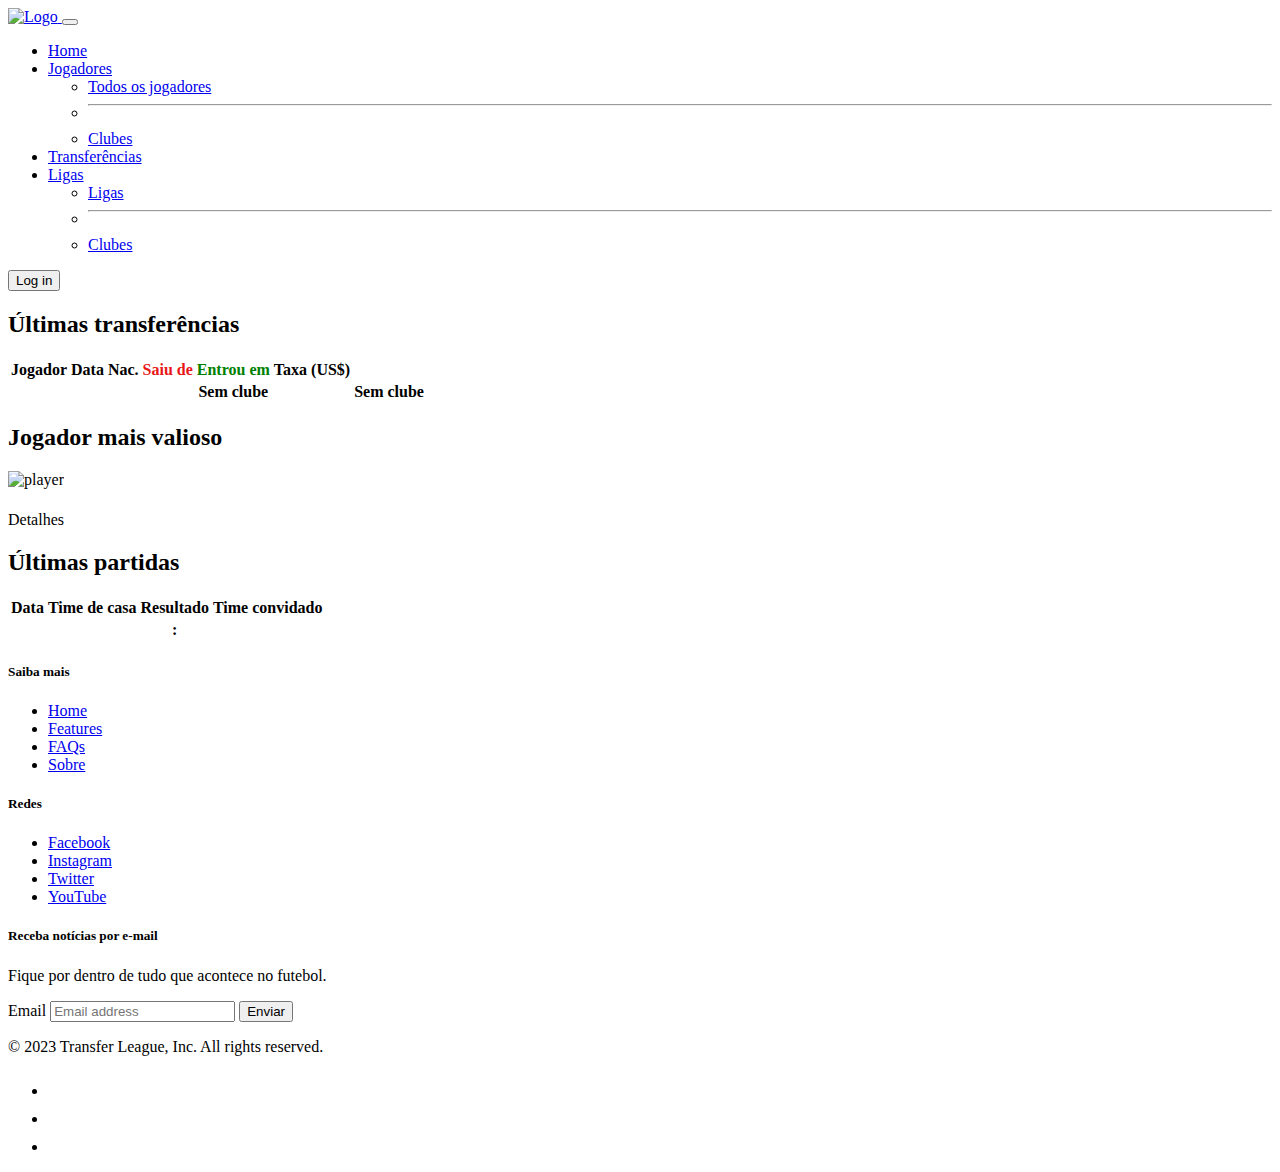
==== commit b8c159f4: "add queries" ====
--- a/src/main/resources/templates/index.html
+++ b/src/main/resources/templates/index.html
@@ -38,7 +38,6 @@
                         </a>
                         <ul class="dropdown-menu">
                             <li><a class="dropdown-item" href="/player">Todos os jogadores</a></li>
-                            <li><a class="dropdown-item" href="#">Jogadores mais valorizados</a></li>
                             <li>
                                 <hr class="dropdown-divider">
                             </li>
@@ -55,7 +54,6 @@
                         </a>
                         <ul class="dropdown-menu">
                             <li><a class="dropdown-item" href="/league">Ligas</a></li>
-                            <li><a class="dropdown-item" href="#">Partidas</a></li>
                             <li>
                                 <hr class="dropdown-divider">
                             </li>
